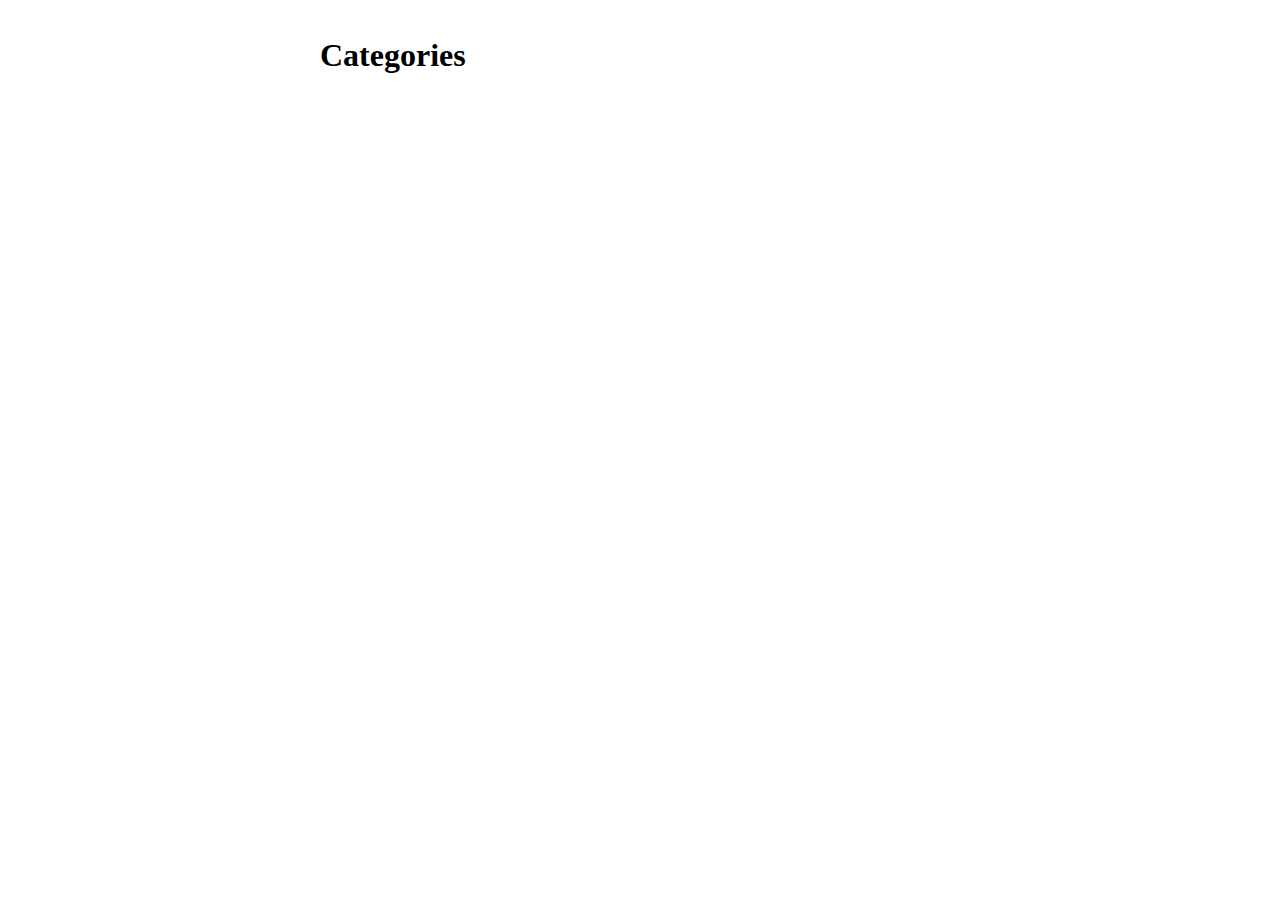
==== categories/index.html @ 58d7aba1 "Rebuilding site" ====
<!DOCTYPE html>
<html><head>
    <title>Categories</title>
    <link rel="stylesheet" type="text/css" href="/css/style.css">
    <meta charset="utf-8">
    <meta name="viewport" content="width=device-width, initial-scale=1.0">
</head><body><div id="content">
<main>
    <article>
        <header>
            <h1>Categories</h1>
        </header>
        
        
    </article>
    <ul>
    
    
    </ul>
</main>

        </div></body>
</html>
---- css/style.css ----
body {
    max-width: 40em;
    margin: auto;
    padding: 1em;
}

.homepage-header {
    text-align: center;
}
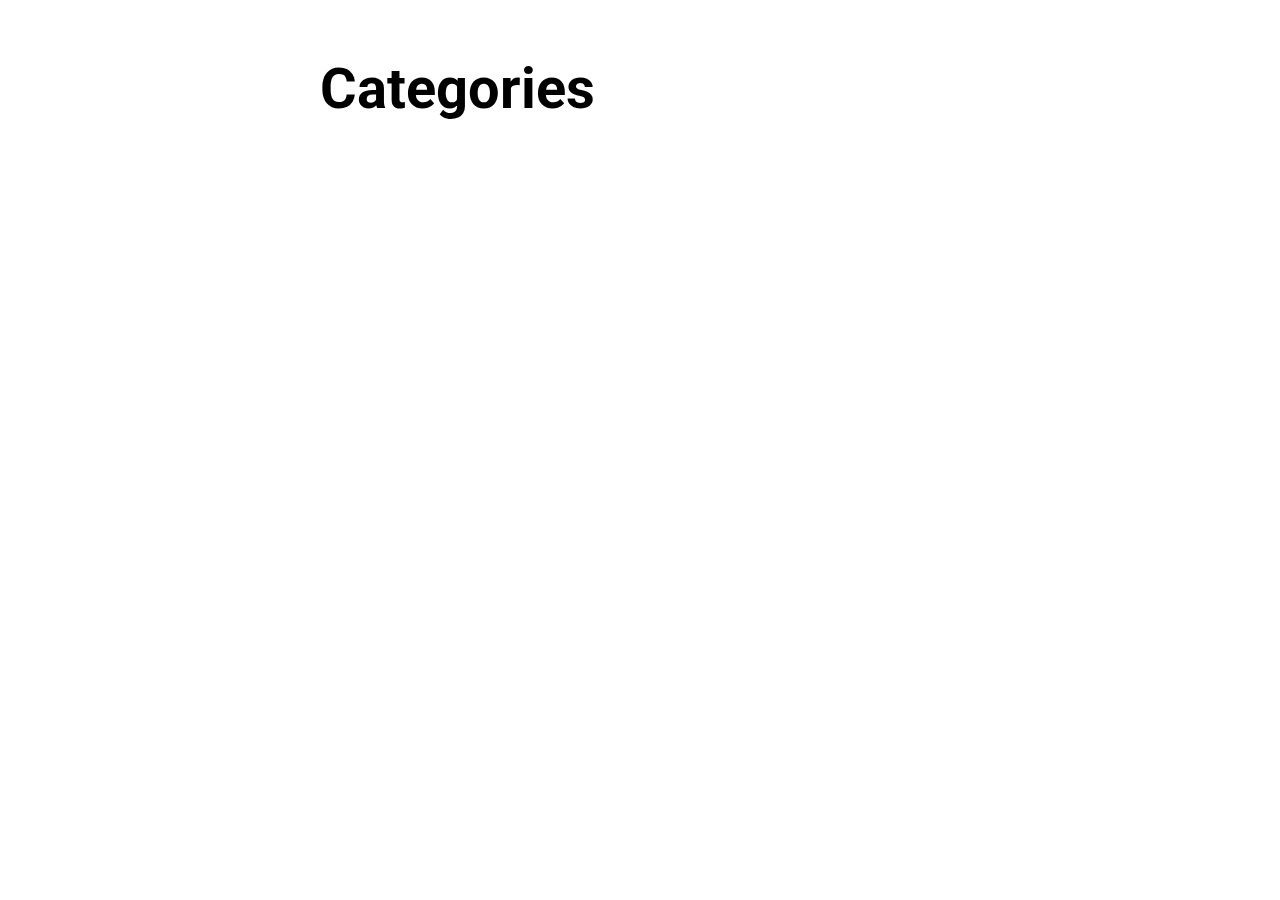
==== commit 0c07c6c3: "Rebuilding site 2020-57-22 11:57 -06:00" ====
--- a/categories/index.html
+++ b/categories/index.html
@@ -1,9 +1,10 @@
 <!DOCTYPE html>
 <html><head>
-    <title>Categories</title>
-    <link rel="stylesheet" type="text/css" href="/css/style.css">
     <meta charset="utf-8">
     <meta name="viewport" content="width=device-width, initial-scale=1.0">
+    <title>Categories</title>
+    <link href="https://fonts.googleapis.com/css?family=Alegreya|Roboto&display=swap" rel="stylesheet"> 
+    <link rel="stylesheet" type="text/css" href="/css/style.css">
 </head><body><div id="content">
 <main>
     <article>
--- a/css/style.css
+++ b/css/style.css
@@ -1,9 +1,20 @@
 body {
-    max-width: 40em;
+    max-width: 40rem;
     margin: auto;
     padding: 1em;
+    font-family: 'Alegreya', serif;
+    font-size: 1.125em;
+}
+
+h1 {
+    font-family: 'Roboto', sans-serif;
+    font-size: 3.5rem;
 }
 
 .homepage-header {
     text-align: center;
+}
+
+.formula {
+    text-align: center;
 }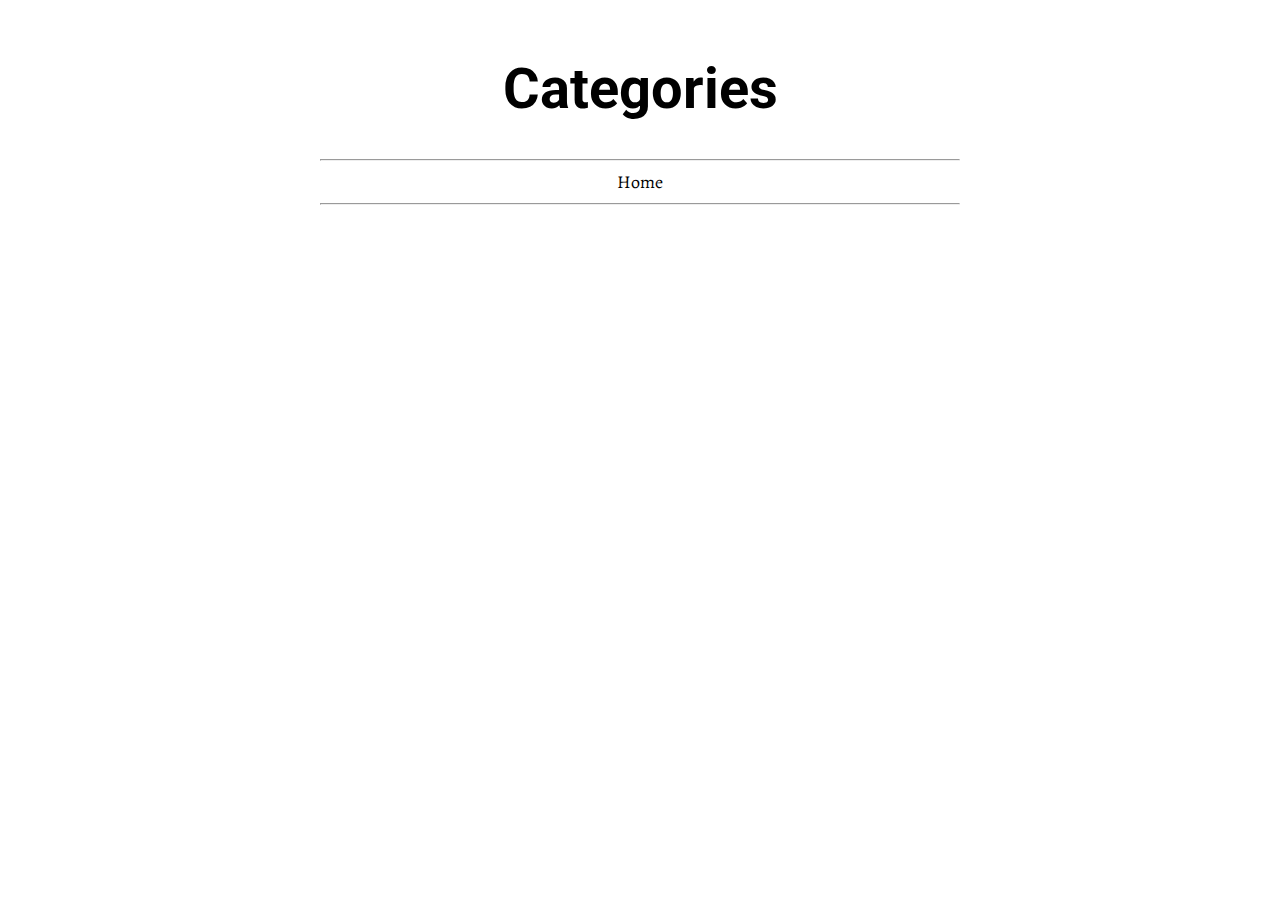
==== commit d34b8b6e: "Rebuilding site 2020-07-02 01:07 -06:00" ====
--- a/categories/index.html
+++ b/categories/index.html
@@ -10,13 +10,18 @@
     <article>
         <header>
             <h1>Categories</h1>
+            <hr>
+            <ul class="menu">
+                <li><a href="/">Home</a></li>
+            </ul>
+            <hr>
         </header>
         
         
     </article>
     <ul>
-    
-    
+        
+        
     </ul>
 </main>
 
--- a/css/style.css
+++ b/css/style.css
@@ -11,10 +11,33 @@
     font-size: 3.5rem;
 }
 
-.homepage-header {
+a {
+    color: black;
+}
+
+a:hover {
+    color: #606060;
+}
+
+header {
     text-align: center;
 }
 
 .formula {
     text-align: center;
-}+}
+
+.menu {
+    list-style-type: none;
+    margin: 0;
+    padding: 0;
+}
+
+.menu li {
+    display: inline;
+}
+
+.menu a {
+    text-decoration: none;
+    padding: 1em;
+}
